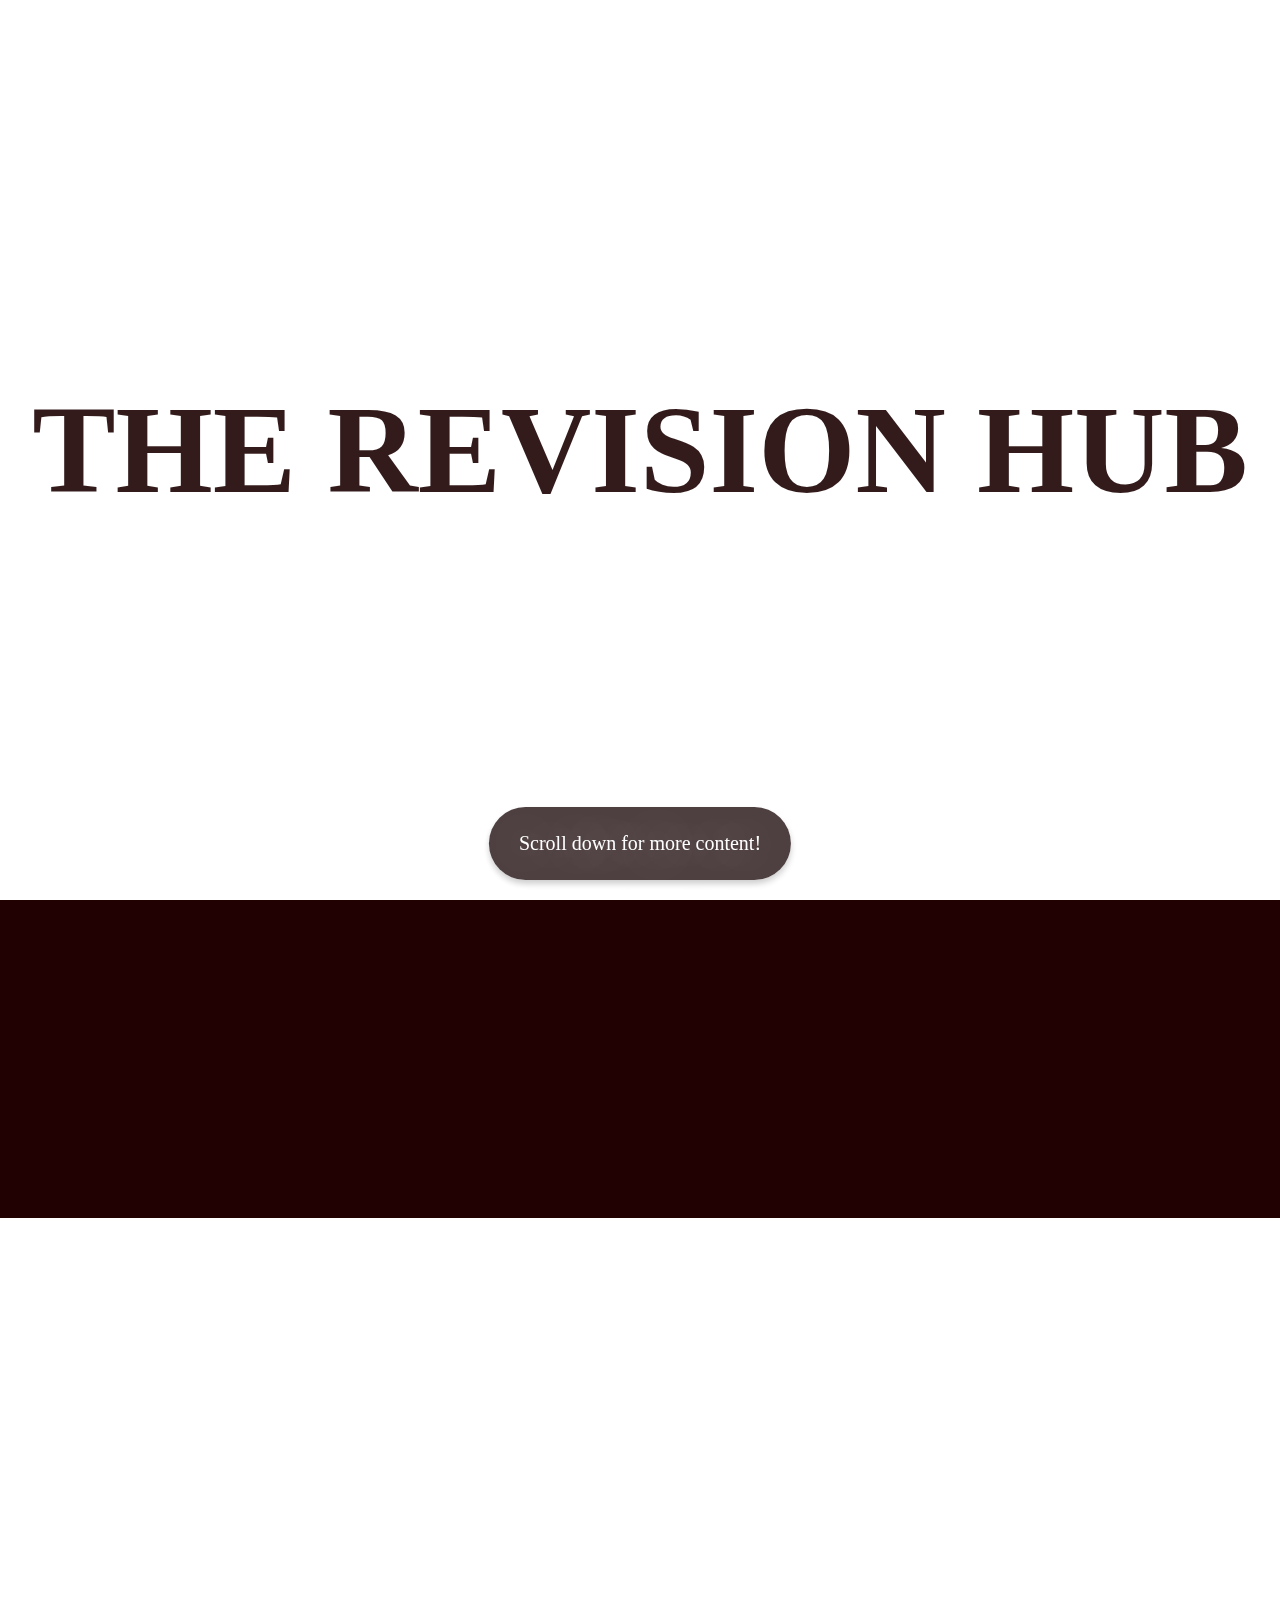
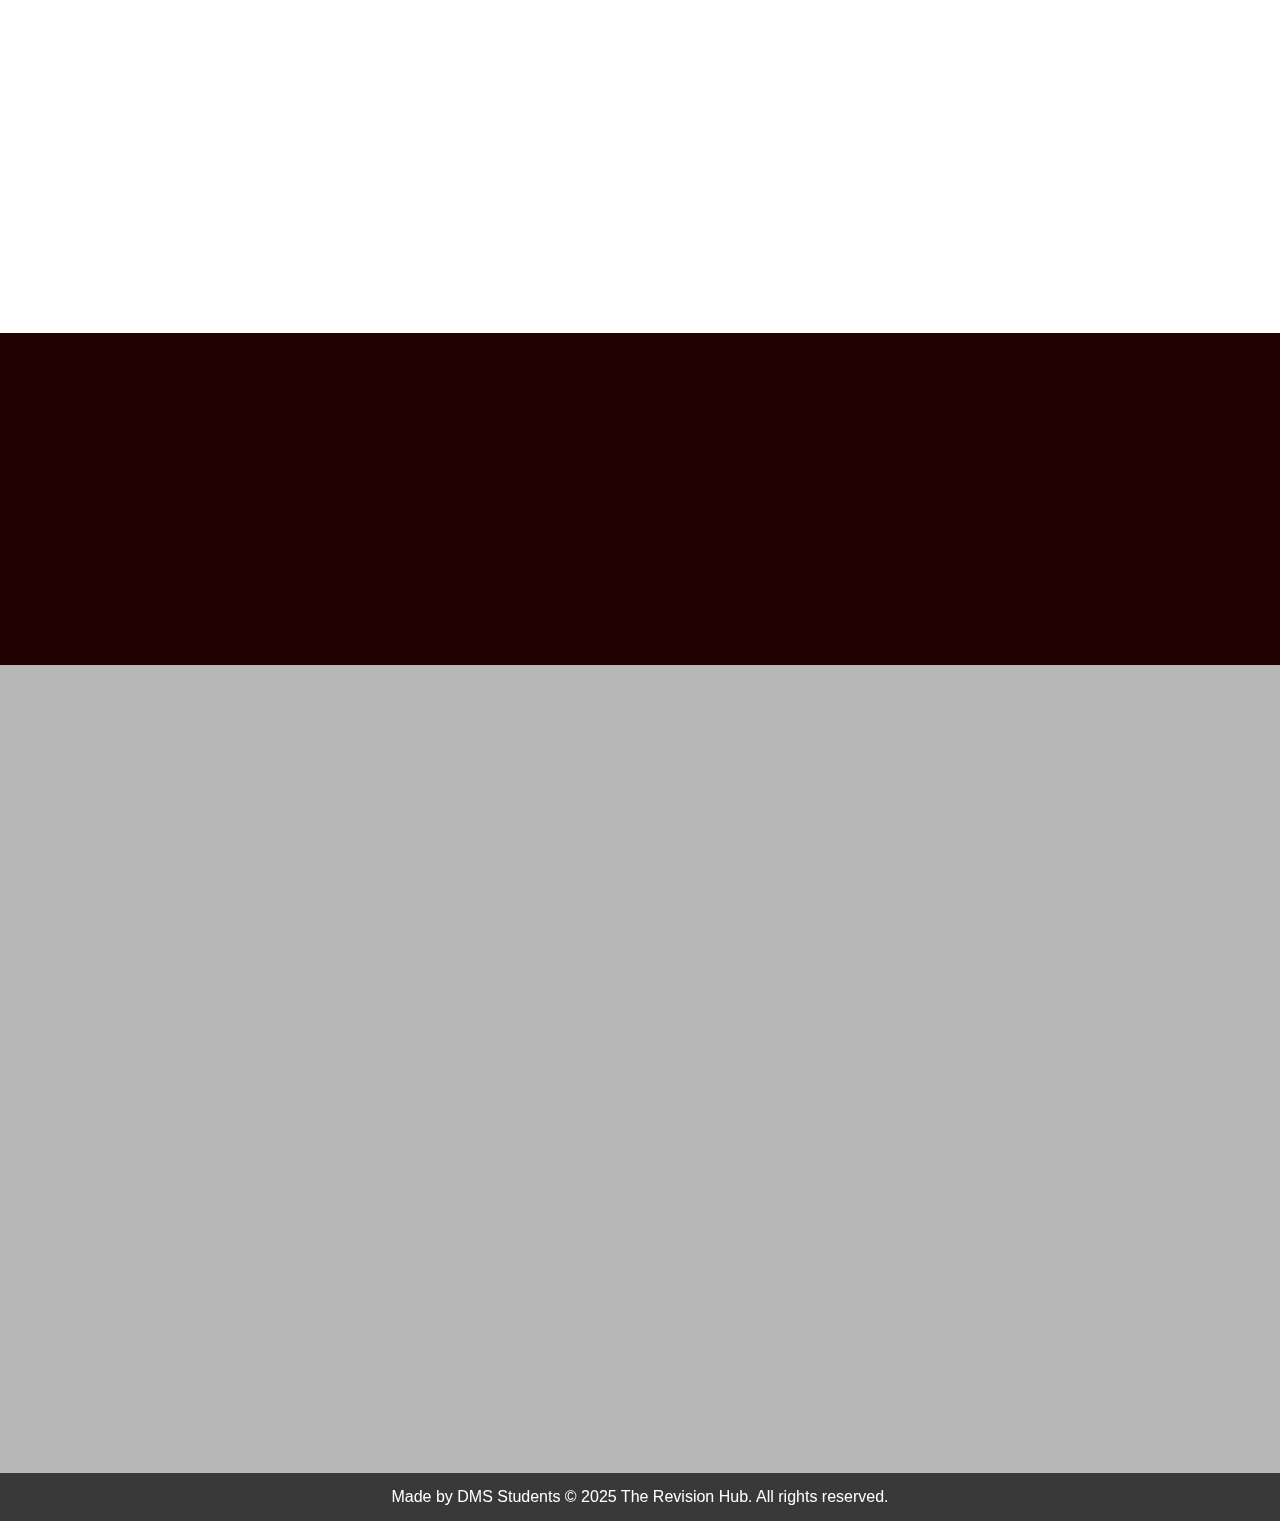
==== index.html @ 32f5aa74 "The codes :P" ====
<!DOCTYPE html>
<html lang="en">
<head>
    <meta name="viewport" content="width=device-width, initial-scale=1.0">
    <title>Home | The Revision Hub</title>
    <link rel="stylesheet" href="style.css">
</head>
<body>

  <div id="preloader">
    <div class="spinner"></div>
  </div>

    
    <header id="hero">
        <h1 class="fade-in">THE REVISION HUB</h1>
        <div id="popup" class="popup">
          <p>Scroll down for more content!</p>
        </div>
    </header>
    
    
    <nav id="navbar">
      <div class="logo">  ✿ The Revision Hub</div>
      <ul class="menu">
          <li><a onclick="window.location.href='index.html'">Home</a></li>
          <li><a onclick="window.location.href='about.html'">About Us</a></li>
          <li><a onclick="window.location.href='resources.html'">Resources</a></li>
          <li><a onclick="window.location.href='contact.html'">Contact</a></li>
      </ul>
    </nav>

    <!-- Main Content -->
    <main>
      <div class="welcome">
        <div class="fade-in-left">
          <h2>Welcome to The Revision Hub</h2>
          <p>Where students can access tips and resources to mentally prepare for an exam</p>
        </div>
        </div>
        <section class="mission fade-in-right">
          <div class= 'missionbox'>
            <div class="missiontext">
              <h2>Our Mission & Goal</h2>
              <p>We have made this website to give an easy, simple, and accessible resources for students if they are faced with exam stress or doesn't know what to do around exam season. Having the opportunity to plan ahead and effectively may in fact boost your performance in exams. We also want students to know that they are not alone, many get stressed during exam season - even the teachers! What makes the difference is how we tackle it. Look at our resources page to see how you can do just that!</p>
            </div>
            <div>
              <img class="mission-pic" src="assets/books.jpg" alt="books">
            </div>
          </div class= 'missionbox'>
        </section>
        <section class="quote">
          <div class="quotebox fade-in-left">
            <h3 class="textquote">"...Planning ahead always help me to prep for exams. It made me less stressed as I have something to rely on and not feel so lost..."</h3>
            <p class="person">-Anonymous </p>
          </div>
        </section>
        <section class="discover">
            <h2 class="fade-in">Discover Our Page!</h2>
            <p class="distext fade-in">Explore the various resources we have available in the site</p>           
              <div class="container">
                <div class="option-box fade-in" onclick="window.location.href='whats-exam-stress.html'">
                  <img src="assets/stress.jpg">
                  <div><h3>What is Exam Stress?</h3> <p class="optiontext">Feeling rough because of exams? Learn about exam stress, and maybe one or two things to overcome it!</p></div>

                </div>
                <div class="option-box fade-in" onclick="window.location.href='how-to-prepare-well.html'">
                  <img src="assets/studying.jpg">
                  <div><h3>How to prepare well?</h3><p class="optiontext">Struggling on preparing for upcoming exams? Don't you worry! Explore diverse ways you can revise.</p></div>          

                </div>
                <div class="option-box fade-in" onclick="window.location.href='how-to-not-choke.html'">
                  <img src="assets/exam.jpg">
                  <div><h3>How to not choke?</h3> <p class="optiontext">Worried you'll blackout mid exams? Check out tips and tricks to prepare yourself mentally for an exam!</p></div>

                </div>
           
                <div class="option-box fade-in" onclick="window.location.href='exam-results.html'">
                  <img src="assets/result.jpg">
                  <div><h3>Exam Results</h3> <p class="optiontext">Exam results coming out can be a very nerve-wrecking event. Prepare yourself and know boundaries you can set when results comes out!</p></div>

                </div>
                <div class="option-box fade-in" onclick="window.location.href='extra-support.html'">
                  <img src="assets/support.jpg">
                  <div><h3>Extra Support</h3><p class="optiontext">Still need more resources? We have compiled credible and reliable resources you can find linked here!</p></div>

                </div>
                <div class="option-box fade-in" onclick="window.location.href='how-the-school-can-help.html'">
                  <img src="assets/school.jpg">
                  <div><h3>How the school can help!</h3><p class="optiontext">Find out how the school can support you during exam season!</p></div>
                </div>
            </div>
        </section>
        
    </main>

    <footer>
      Made by DMS Students © 2025 The Revision Hub. All rights reserved.
    </footer>
  
    <script src="script.js"></script>

</body>
</html>
---- style.css ----
body{
    padding-top: 0;
    margin: 0;
    padding: 0;
    background-color:white;
}

p{
    font-family: 'Libre Baskerville';
    font-size: 20px;
    margin: 10px;
    padding: 0;
}

h3{
    font-family: 'League Spartan';
    padding: 0;
    font-size: 30px;
    margin: 0;
    text-align: left;
    text-size-adjust: inherit;
}

h2{
    font-family: 'Libre Baskerville';
    font-size: 65px;
    font-style: italic;
    margin: 0;
    padding: 0;
}

h1{
    font-family:'League Spartan';
    font-size: 125px;
    margin: 0;
    padding: 0;
}

#hero {
    height: 100vh; 
    background-image: url(assets/header\ studying.jpg);
    background-size: cover;
    background-position: center;
    display: flex;
    flex-direction: column;
    justify-content: center;
    align-items: center;
    color: rgba(29, 2, 2, 0.901);
    text-shadow: 0px 0px 50px rgba(255, 255, 255, 0.867);
    font-size: 2rem;
    text-align: center;
    margin-bottom: 0px;
}

/* Navbar Styling */
#navbar {
    position: fixed;
    top: 0;
    left: 0;
    width: 100%;
    display: flex;
    justify-content: space-between;
    align-items: center;
    background: rgba(0, 0, 0, 0.775);
    color: white;
    padding: 10px 10px;
    transform: translateY(-100%);
    transition: transform 0.5s ease-in-out;
    z-index: 1000;
}

#navbar.active {
    transform: translateY(0);
}

/* Logo */
.logo {
    font-size: 2rem;
    margin-left: 5px;
    font-family:'libre Baskerville';
    font-style: italic;
    padding-bottom: 15px;
}

/* Menu List */
.menu {
    list-style: none;
    display: flex;
    gap: 30px;
    margin-right: 30px;
    font-size: 0.5rem;
    font-family: 'League Spartan';
}

/* Menu Links */
.menu li a {
    text-decoration: none;
    color: white;
    font-size: 1rem;
    transition: color 0.3s;
}

.menu li a:hover {
    color: #3a080e; 
    cursor: pointer;
}


section {
    height: 10;
    padding: 50px;
    
}

/* Main Content */

main {
    height: max-content;
}

.welcome{
    padding: 50px;
    padding-top: 100px;
    padding-bottom: 100px;
    color: #ffffffe3;
    text-align: center;
    background-color: #210102;
    justify-content: center;
    align-items: center;
    margin-top: 0px;
}

.mission {
    padding-top: 100px;
    padding-bottom: 100px;
    color: rgb( 58, 58, 58);
}

.missionbox {
    display: flex;
    align-items: center;
    justify-content: center;
    margin: 0;
    flex-wrap: wrap;
    gap: 50px;
}

.missiontext {
    width: 40%;
}

.mission-pic {
    min-height: 500px; 
    min-width: 500px;
    width: 100px;

}

@media (max-width: 1000px) {
    .mission {
        flex-direction: column;
        text-align: left;
    }
    .missionpic, .missiontext {
        width: 100%; 
        max-width: 100%;
        height: auto;
    }
 }

.discover {
    padding: 50px;
    padding-top: 100px;
    padding-bottom: 100px;
    color: #373737;
    text-align: center;
    background-color: #00000047;
    padding-bottom: 50px;
    justify-content: center;
    align-items: center;
}

.container {
    justify-content: center;
    align-content: center;
    display: grid;
    grid-template-columns: repeat(3, 1fr); /* 3 columns */
    gap: 20px;
    width: 100%;
    margin-top: 30px;
    padding-bottom: 100px;
}

.option-box {
    background: white;
    color: rgb(58, 58, 58);
    font-size: 20px;
    border-radius: 5px;
    text-shadow: 0px 0px;
    box-shadow: 5px 5px 0px  rgba(0, 0, 0, 0.140);
    display: flex;
    flex-direction: row-reverse;
    justify-content: space-between;
    align-items: left;
    text-align: left;
    cursor: pointer;
    padding: 15px;
    height: auto;
    gap: 30px;
}

.container :hover{
    background-color: #210102;
    box-shadow: 0px 0px;
    color: white;
}

.optiontext {
    font-size: 1rem;
    width: 60%;
}

img {
    width: 7rem; 
    height: auto; 
    object-fit: cover;
    max-height: 100px; 
    margin-bottom: 15px;
} 

.quote {
    align-items: center;
    background-color: #210102;
}

.quotebox{
    margin-bottom: 50px;
    margin: 30px;
    padding-top: 100px;
    padding-bottom: 100px;
    padding: 30px;
}

.textquote {
    text-align: center;
    font-size: 2rem;
    color: #ffffffe3;
    font-family: 'Libre Baskerville';
    font-style: italic;
}

.person {
    text-align: center;
    font-size: 1rem;
    color: #fafafa9c;
}

 @media (max-width: 1000px) {
    .container {
        grid-template-columns: 1fr; /* 1 column */
    }
    .option-box, .optiontext {
        width: 100%; /* Full width */
        height: auto;
    }
 }
 
 footer {
    background: rgba(0, 0, 0, 0.775);
    color: white; /* White text */
    text-align: center; /* Center text */
    padding: 15px 0; /* Add space above & below */
    position: relative; /* Default position */
    width: 100%;
    position: relative;
    bottom: 0;
    flex: 1; 
    font-family: 'Trebuchet MS', 'Lucida Sans Unicode', 'Lucida Grande', 'Lucida Sans', Arial, sans-serif;
}

.fade-in {
    opacity: 0; /* Start invisible */
    transform: translateY(75px); /* Move down slightly */
    transition: opacity 1s ease-out, transform 1s ease-out;
}

.fade-in.show {
    opacity: 1; /* Make visible */
    transform: translateY(0); /* Move back to normal position */
}

.fade-in-left {
    opacity: 0;
    transform: translateX(-100px);  /* Starts 100px to the left */
    transition: opacity 0.6s ease-out, transform 0.6s ease-out;
}
  
.fade-in-left.show {
    opacity: 1;
    transform: translateX(0);  /* Moves to its original position */
}
 
.fade-in-right {
    opacity: 0;
    transform: translateX(100px);  /* Starts 100px to the right */
    transition: opacity 0.6s ease-out, transform 0.6s ease-out;
}
  
  .fade-in-right.show {
    opacity: 1;
    transform: translateX(0);  /* Moves to its original position */
}
  

/* Preloader full-screen overlay */
#preloader {
    position: fixed;
    width: 100%;
    height: 100%;
    background:rgb(0, 0, 0); /* Black background */
    display: flex;
    justify-content: center;
    align-items: center;
    z-index: 9999; /* Stays on top */
}

/* Loading spinner animation */
.spinner {
    width: 50px;
    height: 50px;
    border: 5px solid rgba(255, 255, 255, 0.3);
    border-top: 5px solid white;
    border-radius: 50%;
    animation: spin 1s linear infinite;
}

@keyframes spin {
    from { transform: rotate(0deg); }
    to { transform: rotate(360deg); }
}

/* Hide content while loading */
body.loading {
    overflow: hidden; /* Prevent scrolling while loading */
}

.popup {
    position: fixed;
    bottom: 20px;
    left: 50%;
    transform: translateX(-50%);
    background: #1f0d0ec9;
    color: rgb(255, 255, 255);
    padding: 15px 20px;
    border-radius: 500px;
    box-shadow: 0 4px 6px rgba(0, 0, 0, 0.2);
    opacity: 1;
    transition: opacity 0.5s ease-in-out;
}
.hidden {
    opacity: 0;
    pointer-events: none;
}
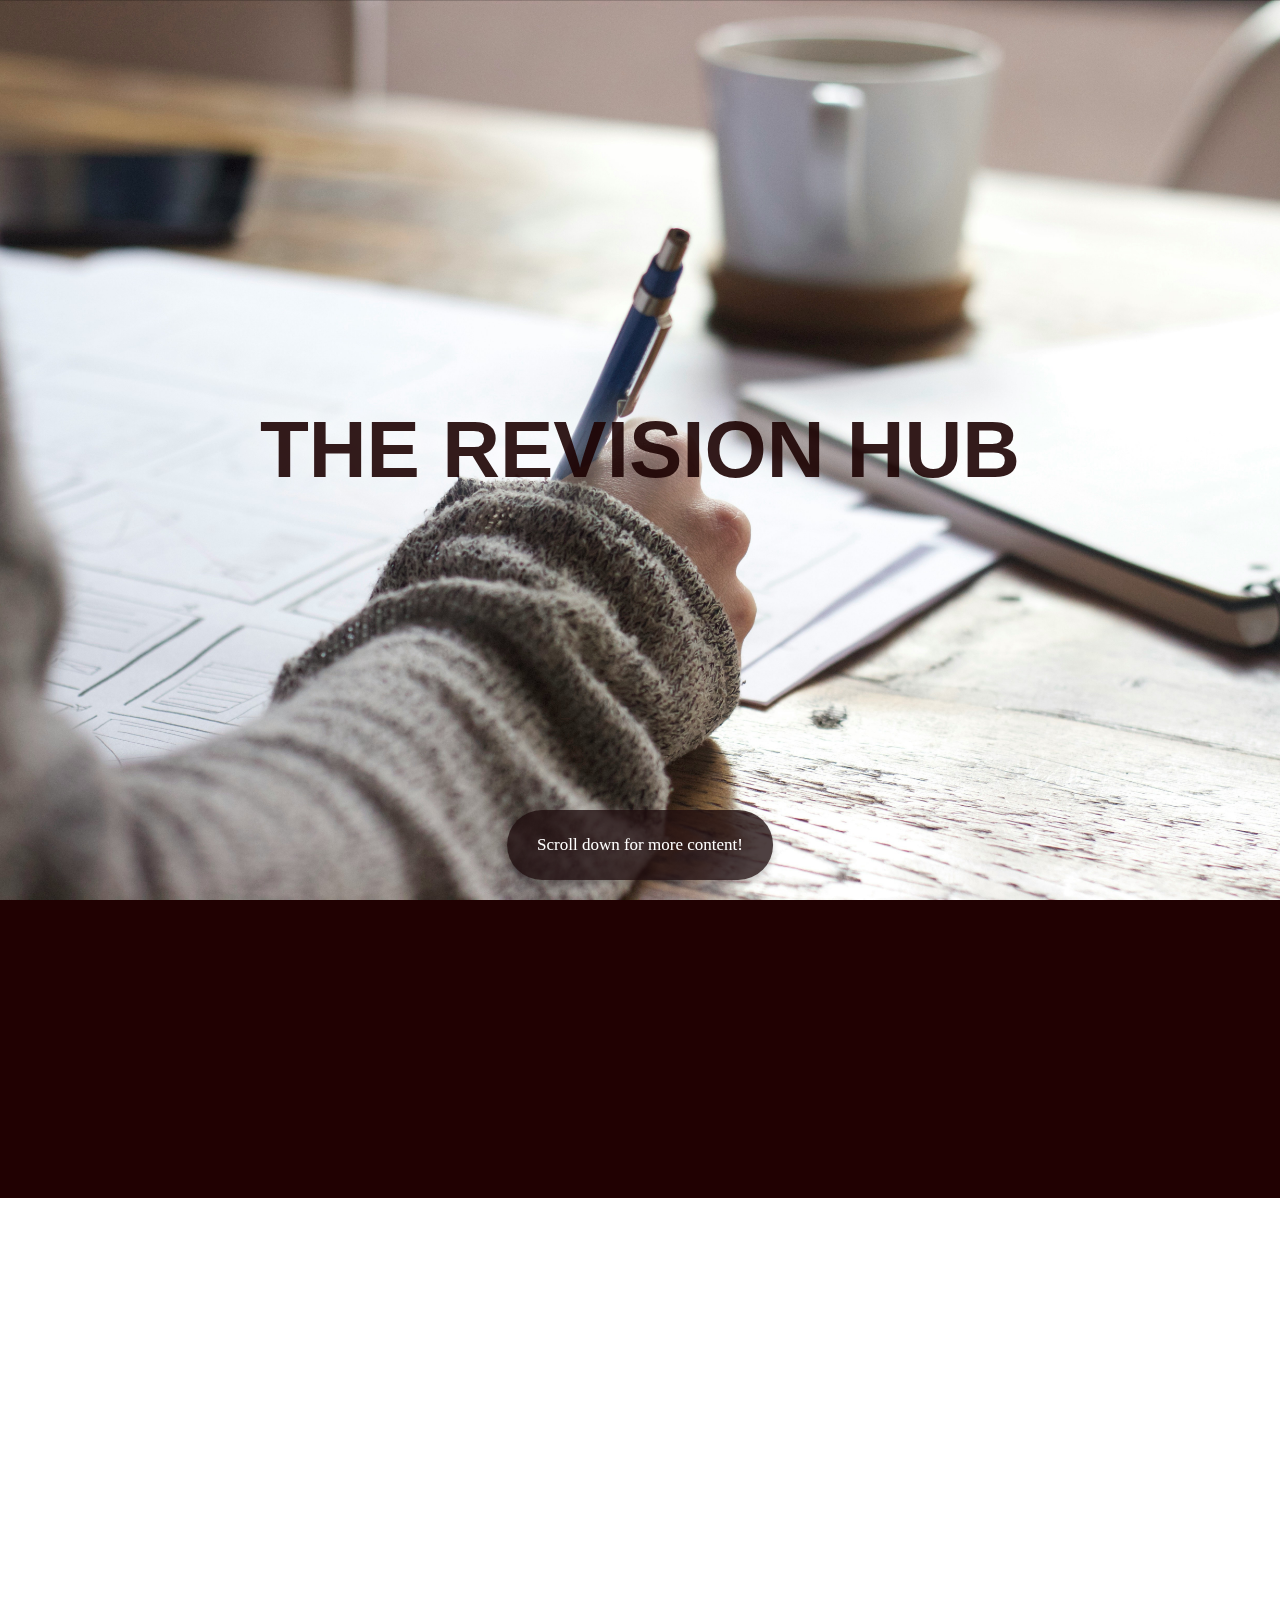
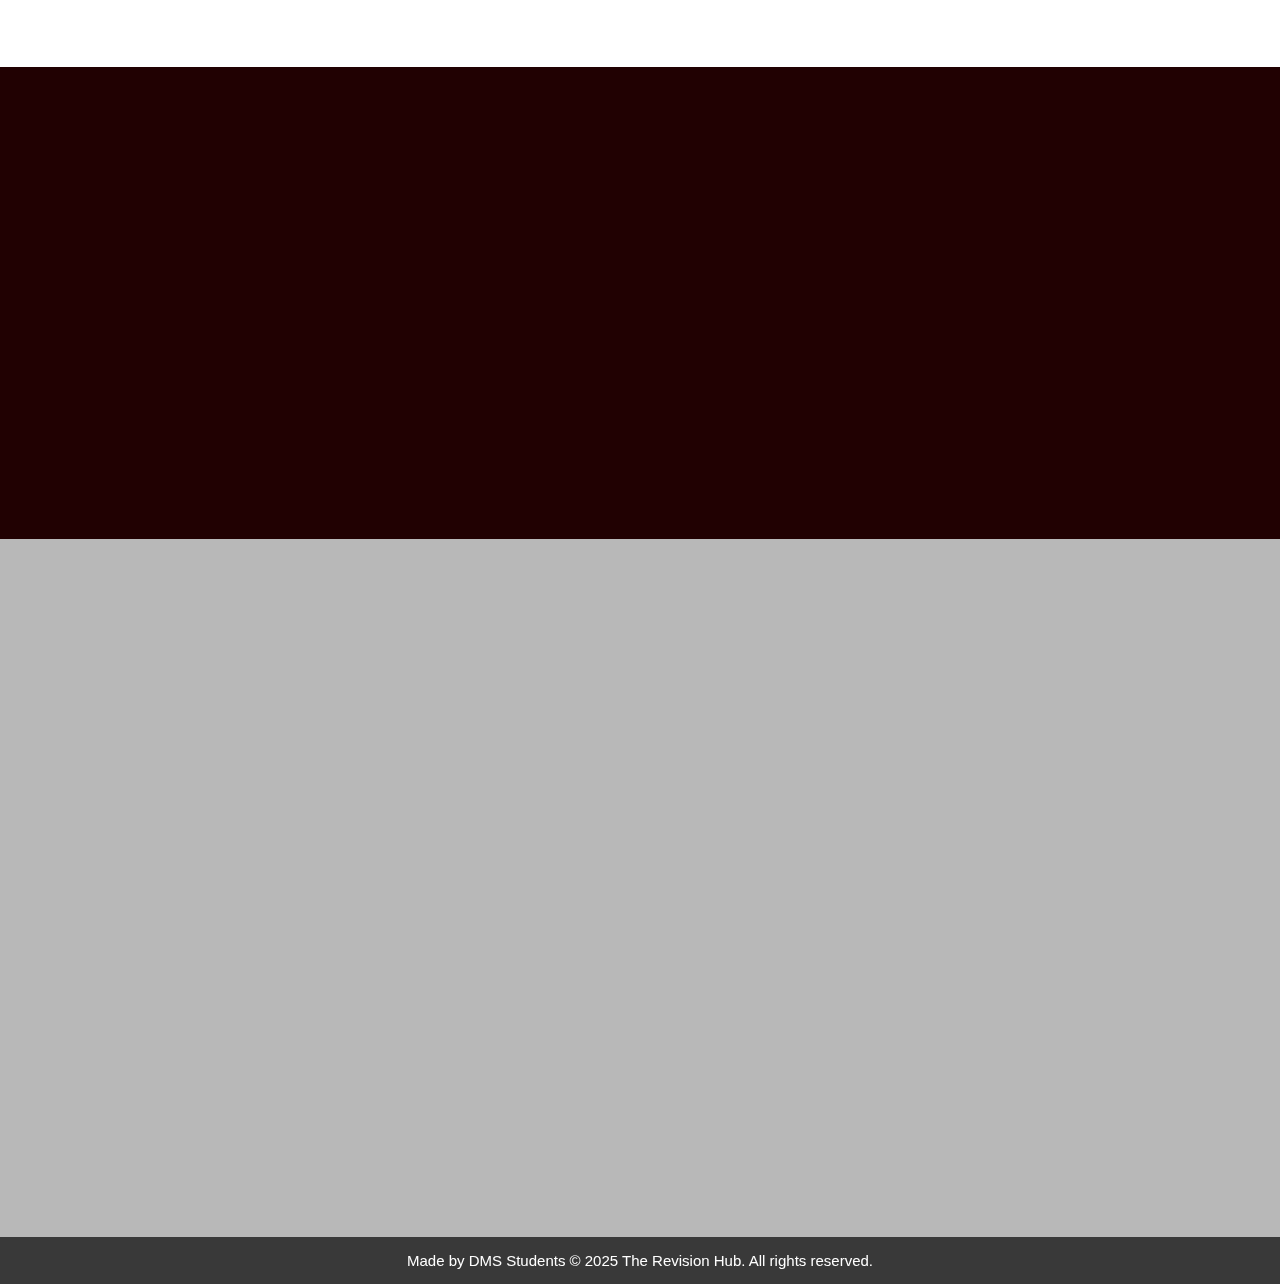
==== commit f061a411: "update AGAIN" ====
--- a/index.html
+++ b/index.html
@@ -21,7 +21,7 @@
     
     
     <nav id="navbar">
-      <div class="logo">  ✿ The Revision Hub</div>
+      <div class="logo">  ✿ </div>
       <ul class="menu">
           <li><a onclick="window.location.href='index.html'">Home</a></li>
           <li><a onclick="window.location.href='about.html'">About Us</a></li>
--- a/style.css
+++ b/style.css
@@ -7,32 +7,32 @@
 }
 
 p{
-    font-family: 'Libre Baskerville';
+    font-family: 'Libre Baskerville', serif;
+    font-size: 17px;
+    margin: 10px;
+    padding: 0;
+}
+
+h3{
+    font-family: 'League Spartan', sans-serif;
+    padding: 0;
     font-size: 20px;
-    margin: 10px;
-    padding: 0;
-}
-
-h3{
-    font-family: 'League Spartan';
-    padding: 0;
-    font-size: 30px;
     margin: 0;
     text-align: left;
     text-size-adjust: inherit;
 }
 
 h2{
-    font-family: 'Libre Baskerville';
-    font-size: 65px;
+    font-family: 'Libre Baskerville', serif;
+    font-size: 50px;
     font-style: italic;
     margin: 0;
     padding: 0;
 }
 
 h1{
-    font-family:'League Spartan';
-    font-size: 125px;
+    font-family:'League Spartan', sans-serif;
+    font-size: 80px;
     margin: 0;
     padding: 0;
 }
@@ -76,28 +76,26 @@
 
 /* Logo */
 .logo {
-    font-size: 2rem;
+    font-size: 1.3rem;
     margin-left: 5px;
-    font-family:'libre Baskerville';
+    font-family:'Libre Baskerville', serif;
     font-style: italic;
-    padding-bottom: 15px;
 }
 
 /* Menu List */
 .menu {
     list-style: none;
     display: flex;
-    gap: 30px;
+    gap: 20px;
     margin-right: 30px;
-    font-size: 0.5rem;
-    font-family: 'League Spartan';
+    font-size: 0.9rem;
+    font-family: 'League Spartan', sans-serif;
 }
 
 /* Menu Links */
 .menu li a {
     text-decoration: none;
     color: white;
-    font-size: 1rem;
     transition: color 0.3s;
 }
 
@@ -151,32 +149,36 @@
 }
 
 .mission-pic {
-    min-height: 500px; 
-    min-width: 500px;
+    min-height: 250px; 
+    min-width: 250px;
     width: 100px;
 
 }
 
-@media (max-width: 1000px) {
+@media (max-width: 600px) {
     .mission {
         flex-direction: column;
         text-align: left;
     }
-    .missionpic, .missiontext {
+    .missiontext {
         width: 100%; 
         max-width: 100%;
         height: auto;
     }
+    .missionpic{
+        min-width: 20px;
+        max-height: 20px;
+
+    }
  }
 
 .discover {
     padding: 50px;
     padding-top: 100px;
-    padding-bottom: 100px;
+    padding-bottom: 40px;
     color: #373737;
     text-align: center;
     background-color: #00000047;
-    padding-bottom: 50px;
     justify-content: center;
     align-items: center;
 }
@@ -217,8 +219,8 @@
 }
 
 .optiontext {
-    font-size: 1rem;
-    width: 60%;
+    font-size: 0.9rem;
+    width: 80%;
 }
 
 img {
@@ -239,7 +241,6 @@
     margin: 30px;
     padding-top: 100px;
     padding-bottom: 100px;
-    padding: 30px;
 }
 
 .textquote {
@@ -261,13 +262,14 @@
         grid-template-columns: 1fr; /* 1 column */
     }
     .option-box, .optiontext {
-        width: 100%; /* Full width */
+        width: 100%; 
         height: auto;
     }
  }
  
  footer {
     background: rgba(0, 0, 0, 0.775);
+    font-size: 15px;
     color: white; /* White text */
     text-align: center; /* Center text */
     padding: 15px 0; /* Add space above & below */
